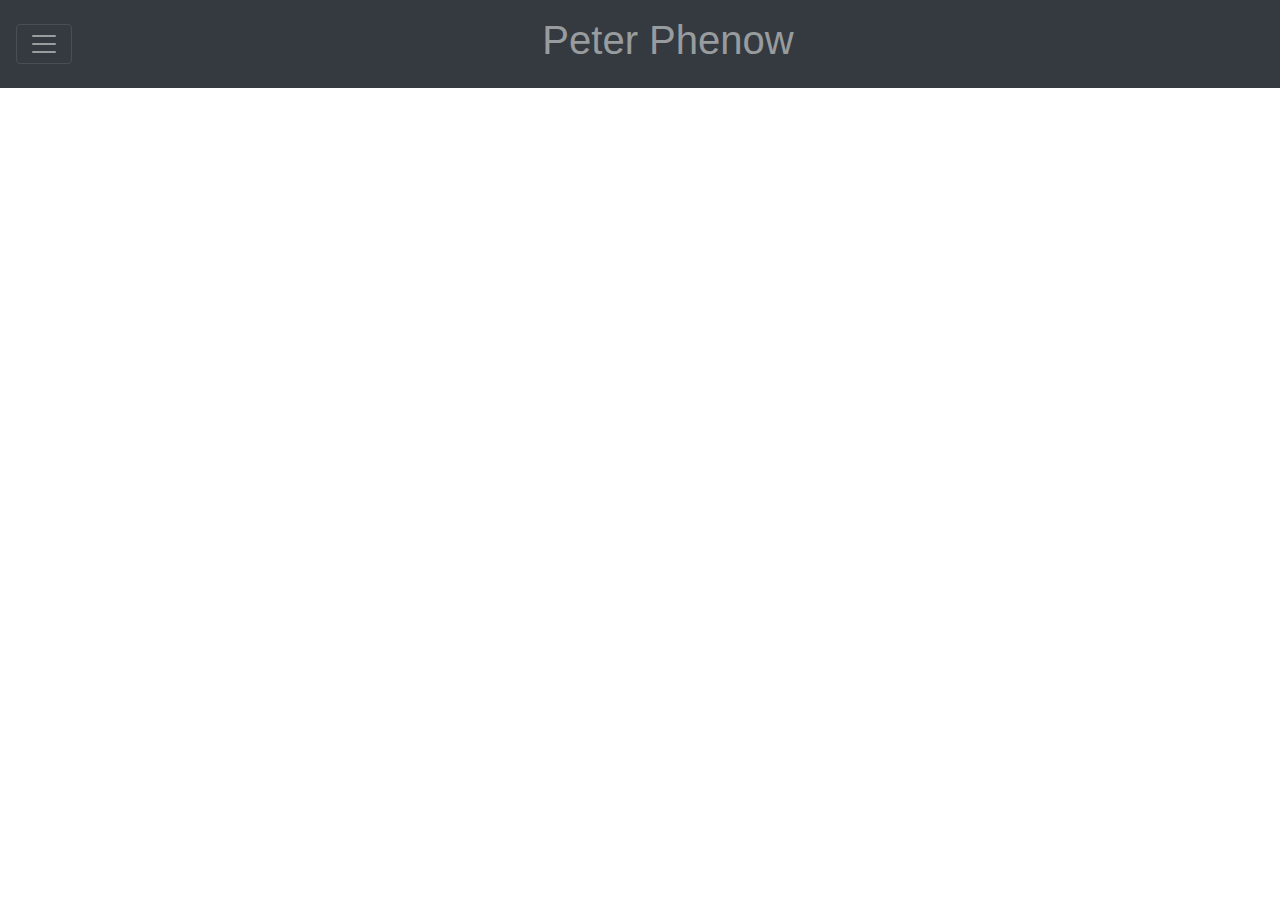
==== index.html @ f4726109 "Initial commit for HTML. Functioning navbar on all pages" ====
<!DOCTYPE html>
<html lang="en">
  <head>
    <meta charset="UTF-8" />
    <meta name="viewport" content="width=device-width, initial-scale=1.0" />
    <!-- Bootstrap CDN link -->
    <link
      rel="stylesheet"
      href="https://stackpath.bootstrapcdn.com/bootstrap/4.5.2/css/bootstrap.min.css"
      integrity="sha384-JcKb8q3iqJ61gNV9KGb8thSsNjpSL0n8PARn9HuZOnIxN0hoP+VmmDGMN5t9UJ0Z"
      crossorigin="anonymous"
    />
    <link rel="stylesheet" href="./assets/css/style.css" />
    <title>About Peter Phenow</title>
  </head>
  <body>
    <!-- Beginning of nav bar -->
    <div class="fixed-top">
      <div class="collapse" id="navbarToggleExternalContent">
        <div class="bg-dark p-4">
          <a class="nav-link" href="./index.html"><h5 class="text-white h4">About</h5></a>
          <a class="nav-link" href="./portfolio.html"><h5 class="text-white h4">Portfolio</h5></a>
          <a class="nav-link" href="./contact.html"><h5 class="text-white h4">Contact</h5></a>
        </div>
      </div>
      <nav class="navbar navbar-dark bg-dark">
        <button
          class="navbar-toggler"
          type="button"
          data-toggle="collapse"
          data-target="#navbarToggleExternalContent"
          aria-controls="navbarToggleExternalContent"
          aria-expanded="false"
          aria-label="Toggle navigation"
        >
          <span class="navbar-toggler-icon"></span>
        </button>
        <span class="navbar-text mx-auto"><h1>Peter Phenow</h1></span>
      </nav>
    </div>
    <!-- End of nav bar -->

    <!-- Javascript CDNs - jQuery first, then Popper.js, then Bootstrap JS -->
    <script
      src="https://code.jquery.com/jquery-3.5.1.slim.min.js"
      integrity="sha384-DfXdz2htPH0lsSSs5nCTpuj/zy4C+OGpamoFVy38MVBnE+IbbVYUew+OrCXaRkfj"
      crossorigin="anonymous"
    ></script>
    <script
      src="https://cdn.jsdelivr.net/npm/popper.js@1.16.1/dist/umd/popper.min.js"
      integrity="sha384-9/reFTGAW83EW2RDu2S0VKaIzap3H66lZH81PoYlFhbGU+6BZp6G7niu735Sk7lN"
      crossorigin="anonymous"
    ></script>
    <script
      src="https://stackpath.bootstrapcdn.com/bootstrap/4.5.2/js/bootstrap.min.js"
      integrity="sha384-B4gt1jrGC7Jh4AgTPSdUtOBvfO8shuf57BaghqFfPlYxofvL8/KUEfYiJOMMV+rV"
      crossorigin="anonymous"
    ></script>
  </body>
</html>
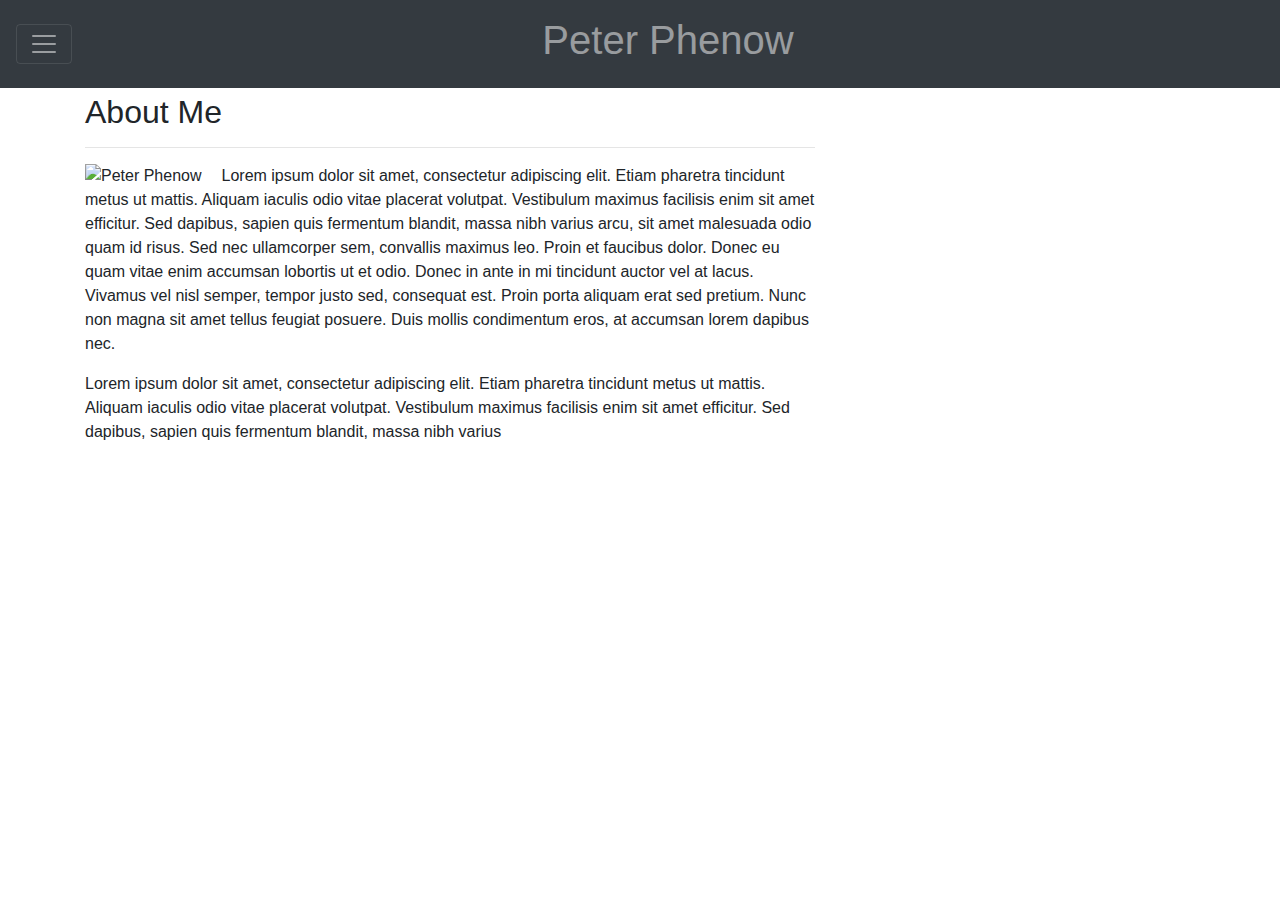
==== commit e599b899: "main layout completed with only placeholders" ====
--- a/index.html
+++ b/index.html
@@ -15,7 +15,7 @@
   </head>
   <body>
     <!-- Beginning of nav bar -->
-    <div class="fixed-top">
+    <div class="top">
       <div class="collapse" id="navbarToggleExternalContent">
         <div class="bg-dark p-4">
           <a class="nav-link" href="./index.html"><h5 class="text-white h4">About</h5></a>
@@ -40,6 +40,46 @@
     </div>
     <!-- End of nav bar -->
 
+    <!-- Begin about me heading -->
+    <div class="container">
+      <div class="row">
+        <div class="col-md-8">
+          <h2 class="about-me">About Me</h2>
+          <hr />
+        </div>
+      </div>
+      <!-- Begin photo -->
+      <div class="row">
+        <div class="col-md-8">
+          <img
+            class="float-left img-container"
+            src="https://via.placeholder.com/200"
+            alt="Peter Phenow"
+          />
+          <!-- Begin bio section -->
+          <article>
+            <p>
+              Lorem ipsum dolor sit amet, consectetur adipiscing elit. Etiam pharetra tincidunt
+              metus ut mattis. Aliquam iaculis odio vitae placerat volutpat. Vestibulum maximus
+              facilisis enim sit amet efficitur. Sed dapibus, sapien quis fermentum blandit, massa
+              nibh varius arcu, sit amet malesuada odio quam id risus. Sed nec ullamcorper sem,
+              convallis maximus leo. Proin et faucibus dolor. Donec eu quam vitae enim accumsan
+              lobortis ut et odio. Donec in ante in mi tincidunt auctor vel at lacus. Vivamus vel
+              nisl semper, tempor justo sed, consequat est. Proin porta aliquam erat sed pretium.
+              Nunc non magna sit amet tellus feugiat posuere. Duis mollis condimentum eros, at
+              accumsan lorem dapibus nec.
+            </p>
+            <p>
+              Lorem ipsum dolor sit amet, consectetur adipiscing elit. Etiam pharetra tincidunt
+              metus ut mattis. Aliquam iaculis odio vitae placerat volutpat. Vestibulum maximus
+              facilisis enim sit amet efficitur. Sed dapibus, sapien quis fermentum blandit, massa
+              nibh varius
+            </p>
+          </article>
+        </div>
+      </div>
+    </div>
+
     <!-- Javascript CDNs - jQuery first, then Popper.js, then Bootstrap JS -->
     <script
       src="https://code.jquery.com/jquery-3.5.1.slim.min.js"
--- a/assets/css/style.css
+++ b/assets/css/style.css
@@ -0,0 +1,15 @@
+.about-me {
+  margin-top: 5px;
+}
+
+.img-container {
+  padding-right: 20px;
+}
+
+.someclass {
+  background: url(../images/background.jpg) no-repeat center center fixed;
+  -webkit-background-size: cover;
+  -moz-background-size: cover;
+  -o-background-size: cover;
+  background-size: cover;
+}
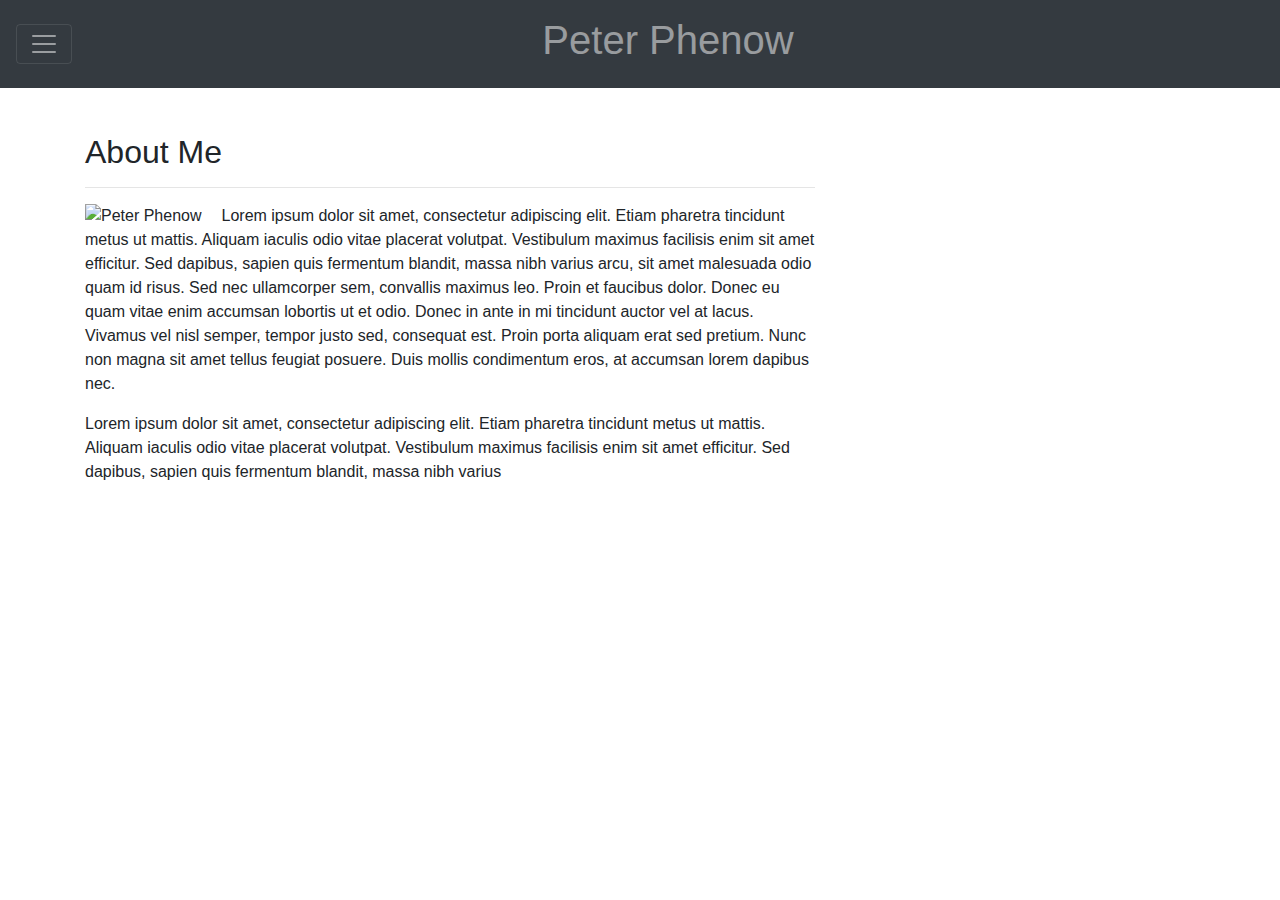
==== commit 51789267: "Added a wrapper and some CSS for it" ====
--- a/index.html
+++ b/index.html
@@ -40,45 +40,47 @@
     </div>
     <!-- End of nav bar -->
 
-    <!-- Begin about me heading -->
-    <div class="container">
-      <div class="row">
-        <div class="col-md-8">
-          <h2 class="about-me">About Me</h2>
-          <hr />
+    <main class="wrapper">
+      <!-- Begin about me heading -->
+      <div class="container">
+        <div class="row">
+          <div class="col-md-8">
+            <h2 class="about-me">About Me</h2>
+            <hr />
+          </div>
+        </div>
+        <!-- Begin photo -->
+        <div class="row">
+          <div class="col-md-8">
+            <img
+              class="float-left img-container"
+              src="https://via.placeholder.com/200"
+              alt="Peter Phenow"
+            />
+            <!-- Begin bio section -->
+            <article>
+              <p>
+                Lorem ipsum dolor sit amet, consectetur adipiscing elit. Etiam pharetra tincidunt
+                metus ut mattis. Aliquam iaculis odio vitae placerat volutpat. Vestibulum maximus
+                facilisis enim sit amet efficitur. Sed dapibus, sapien quis fermentum blandit, massa
+                nibh varius arcu, sit amet malesuada odio quam id risus. Sed nec ullamcorper sem,
+                convallis maximus leo. Proin et faucibus dolor. Donec eu quam vitae enim accumsan
+                lobortis ut et odio. Donec in ante in mi tincidunt auctor vel at lacus. Vivamus vel
+                nisl semper, tempor justo sed, consequat est. Proin porta aliquam erat sed pretium.
+                Nunc non magna sit amet tellus feugiat posuere. Duis mollis condimentum eros, at
+                accumsan lorem dapibus nec.
+              </p>
+              <p>
+                Lorem ipsum dolor sit amet, consectetur adipiscing elit. Etiam pharetra tincidunt
+                metus ut mattis. Aliquam iaculis odio vitae placerat volutpat. Vestibulum maximus
+                facilisis enim sit amet efficitur. Sed dapibus, sapien quis fermentum blandit, massa
+                nibh varius
+              </p>
+            </article>
+          </div>
         </div>
       </div>
-      <!-- Begin photo -->
-      <div class="row">
-        <div class="col-md-8">
-          <img
-            class="float-left img-container"
-            src="https://via.placeholder.com/200"
-            alt="Peter Phenow"
-          />
-          <!-- Begin bio section -->
-          <article>
-            <p>
-              Lorem ipsum dolor sit amet, consectetur adipiscing elit. Etiam pharetra tincidunt
-              metus ut mattis. Aliquam iaculis odio vitae placerat volutpat. Vestibulum maximus
-              facilisis enim sit amet efficitur. Sed dapibus, sapien quis fermentum blandit, massa
-              nibh varius arcu, sit amet malesuada odio quam id risus. Sed nec ullamcorper sem,
-              convallis maximus leo. Proin et faucibus dolor. Donec eu quam vitae enim accumsan
-              lobortis ut et odio. Donec in ante in mi tincidunt auctor vel at lacus. Vivamus vel
-              nisl semper, tempor justo sed, consequat est. Proin porta aliquam erat sed pretium.
-              Nunc non magna sit amet tellus feugiat posuere. Duis mollis condimentum eros, at
-              accumsan lorem dapibus nec.
-            </p>
-            <p>
-              Lorem ipsum dolor sit amet, consectetur adipiscing elit. Etiam pharetra tincidunt
-              metus ut mattis. Aliquam iaculis odio vitae placerat volutpat. Vestibulum maximus
-              facilisis enim sit amet efficitur. Sed dapibus, sapien quis fermentum blandit, massa
-              nibh varius
-            </p>
-          </article>
-        </div>
-      </div>
-    </div>
+    </main>
 
     <!-- Javascript CDNs - jQuery first, then Popper.js, then Bootstrap JS -->
     <script
--- a/assets/css/style.css
+++ b/assets/css/style.css
@@ -1,3 +1,7 @@
+.wrapper {
+  margin-top: 40px;
+}
+
 .about-me {
   margin-top: 5px;
 }
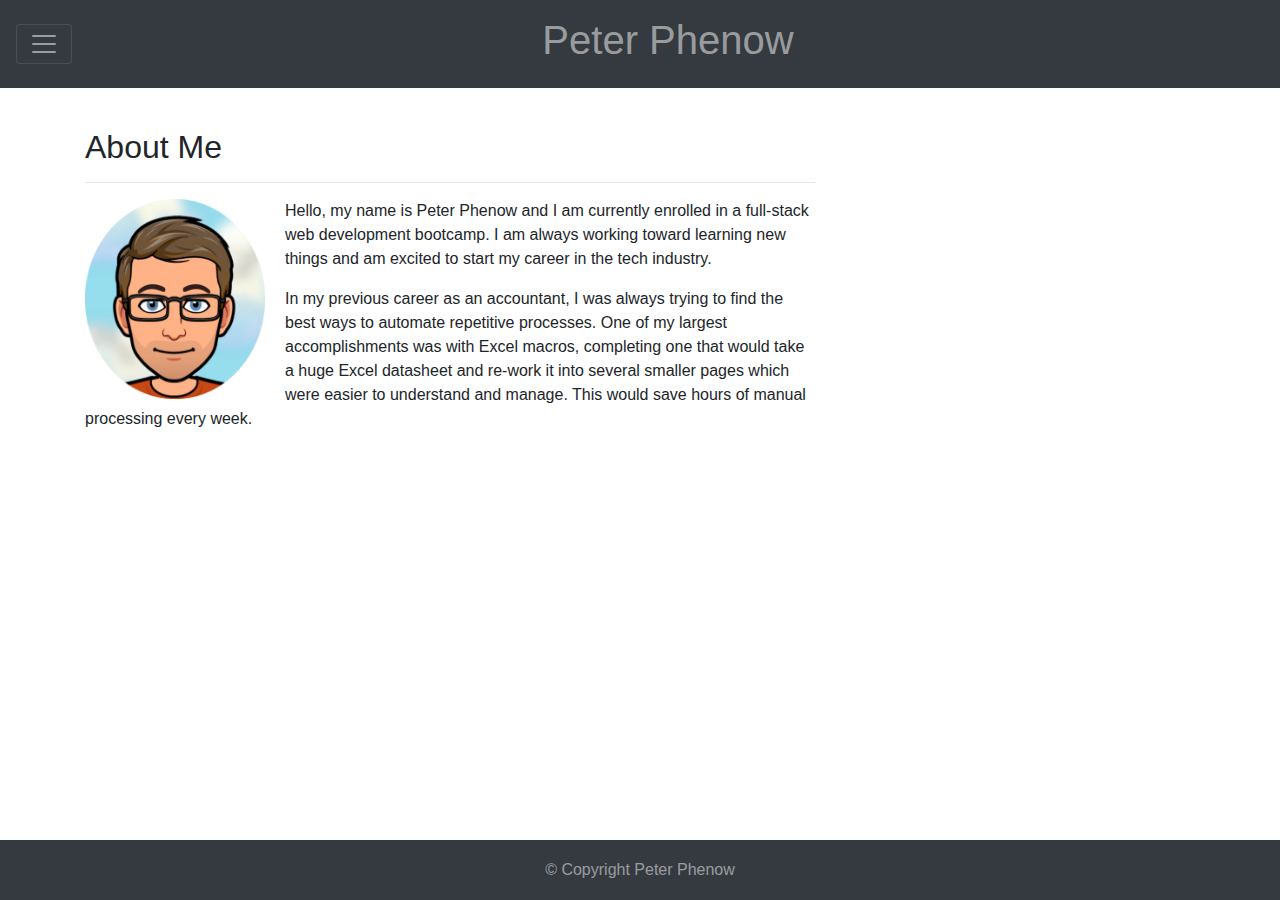
==== commit f4a0e605: "Correcting errors found with HTML checker. This was an H1 within a span" ====
--- a/index.html
+++ b/index.html
@@ -35,7 +35,7 @@
         >
           <span class="navbar-toggler-icon"></span>
         </button>
-        <span class="navbar-text mx-auto"><h1>Peter Phenow</h1></span>
+        <span class="navbar-text mx-auto"><p id="header-PP">Peter Phenow</p></span>
       </nav>
     </div>
     <!-- End of nav bar -->
@@ -45,7 +45,7 @@
       <div class="container">
         <div class="row">
           <div class="col-md-8">
-            <h2 class="about-me">About Me</h2>
+            <h2>About Me</h2>
             <hr />
           </div>
         </div>
@@ -54,33 +54,35 @@
           <div class="col-md-8">
             <img
               class="float-left img-container"
-              src="https://via.placeholder.com/200"
-              alt="Peter Phenow"
+              src="./assets/images/peter_bitmoji.png"
+              alt="Bitmoji of Peter Phenow"
             />
             <!-- Begin bio section -->
             <article>
               <p>
-                Lorem ipsum dolor sit amet, consectetur adipiscing elit. Etiam pharetra tincidunt
-                metus ut mattis. Aliquam iaculis odio vitae placerat volutpat. Vestibulum maximus
-                facilisis enim sit amet efficitur. Sed dapibus, sapien quis fermentum blandit, massa
-                nibh varius arcu, sit amet malesuada odio quam id risus. Sed nec ullamcorper sem,
-                convallis maximus leo. Proin et faucibus dolor. Donec eu quam vitae enim accumsan
-                lobortis ut et odio. Donec in ante in mi tincidunt auctor vel at lacus. Vivamus vel
-                nisl semper, tempor justo sed, consequat est. Proin porta aliquam erat sed pretium.
-                Nunc non magna sit amet tellus feugiat posuere. Duis mollis condimentum eros, at
-                accumsan lorem dapibus nec.
+                Hello, my name is Peter Phenow and I am currently enrolled in a full-stack web
+                development bootcamp. I am always working toward learning new things and am excited
+                to start my career in the tech industry.
               </p>
               <p>
-                Lorem ipsum dolor sit amet, consectetur adipiscing elit. Etiam pharetra tincidunt
-                metus ut mattis. Aliquam iaculis odio vitae placerat volutpat. Vestibulum maximus
-                facilisis enim sit amet efficitur. Sed dapibus, sapien quis fermentum blandit, massa
-                nibh varius
+                In my previous career as an accountant, I was always trying to find the best ways to
+                automate repetitive processes. One of my largest accomplishments was with Excel
+                macros, completing one that would take a huge Excel datasheet and re-work it into
+                several smaller pages which were easier to understand and manage. This would save
+                hours of manual processing every week.
               </p>
             </article>
           </div>
         </div>
       </div>
     </main>
+
+    <!-- Begin footer -->
+    <footer class="footer bg-dark text-white-50">
+      <div class="container text-center">
+        <span>&copy; Copyright Peter Phenow</span>
+      </div>
+    </footer>
 
     <!-- Javascript CDNs - jQuery first, then Popper.js, then Bootstrap JS -->
     <script
--- a/assets/css/style.css
+++ b/assets/css/style.css
@@ -1,19 +1,33 @@
+/* to add margin between header and main content */
 .wrapper {
   margin-top: 40px;
+  margin-bottom: 50px;
 }
 
-.about-me {
-  margin-top: 5px;
+#header-PP {
+  font-size: 2.5rem;
+  margin-top: 0;
+  margin-bottom: 0.5rem;
+  font-weight: 500;
+  line-height: 1.2;
 }
 
+/* Styling for about me image */
 .img-container {
   padding-right: 20px;
+  width: 200px;
+  height: 200px;
 }
 
-.someclass {
-  background: url(../images/background.jpg) no-repeat center center fixed;
-  -webkit-background-size: cover;
-  -moz-background-size: cover;
-  -o-background-size: cover;
-  background-size: cover;
+/* Styling for images on portfolio page */
+.portfolio-img-container {
+  margin: 20px;
 }
+
+.footer {
+  position: fixed;
+  bottom: 0;
+  width: 100%;
+  height: 60px;
+  line-height: 60px;
+}
